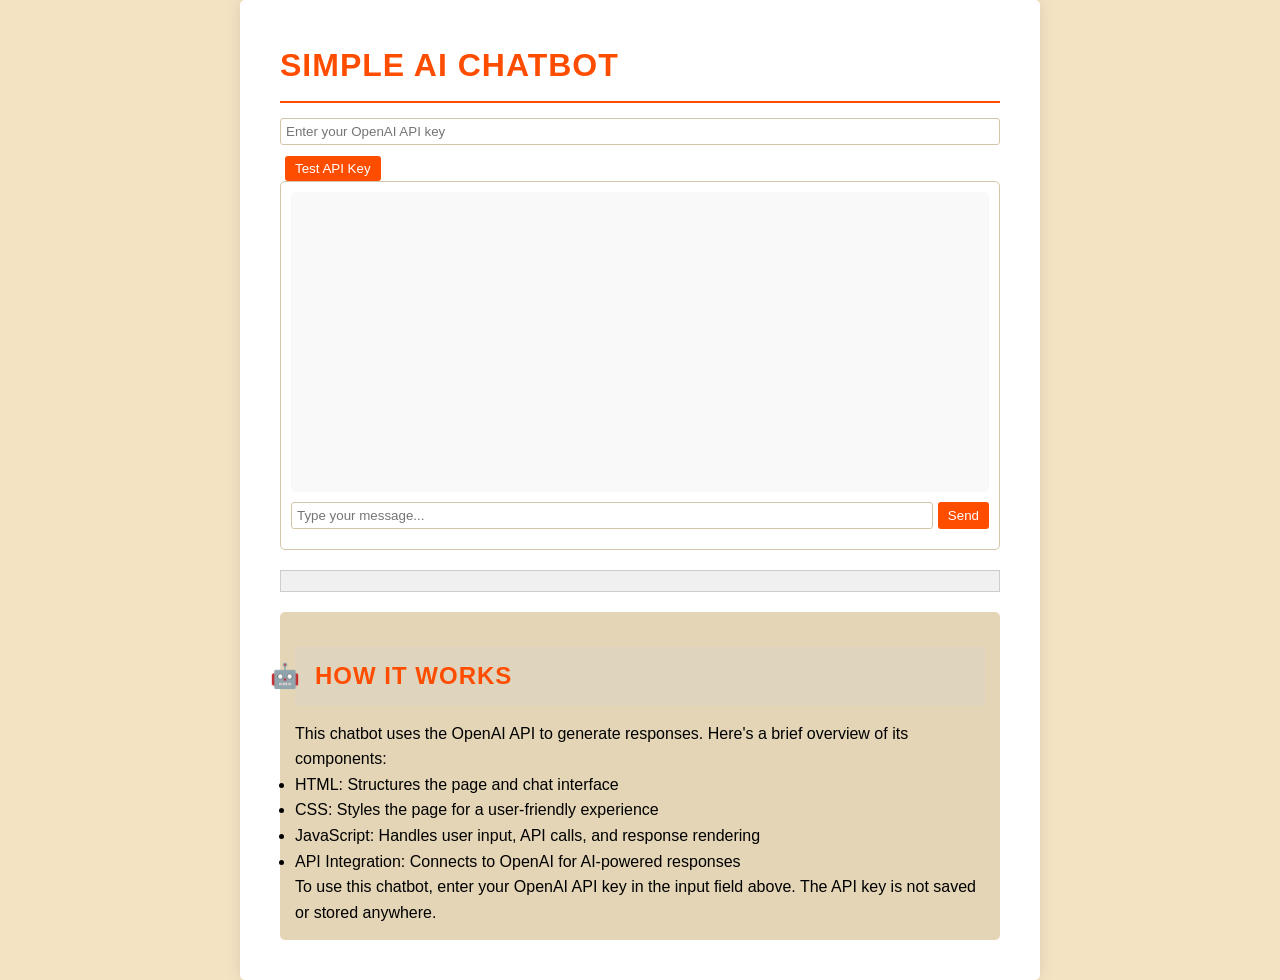
==== index.html @ d6aaad12 "Added Stuff" ====
<!DOCTYPE html>
<html lang="en">
<head>
    <meta charset="UTF-8">
    <meta name="viewport" content="width=device-width, initial-scale=1.0">
    <title>Simple AI Chatbot</title>
    <style>
        * {
            margin: 0;
            padding: 0;
            box-sizing: border-box;
        }
        body {
            font-family: Arial, sans-serif;
            background-color: #f4e3c3;
            color: #000000;
            line-height: 1.6;
            font-size: 16px;
            min-height: 100vh;
            display: flex;
            flex-direction: column;
        }
        .container {
            max-width: 800px;
            margin: auto;
            background: white;
            padding: 40px;
            border-radius: 5px;
            box-shadow: 0 0 15px rgba(0,0,0,0.1);
            flex-grow: 1;
        }
        h1, h2 {
            font-family: 'Impact', sans-serif;
            color: #ff4d00;
            text-transform: uppercase;
            margin-bottom: 15px;
            letter-spacing: 1px;
        }
        h1 {
            font-size: 32px;
            border-bottom: 2px solid #ff4d00;
            padding-bottom: 10px;
        }
        h2 {
            font-size: 24px;
            background-color: rgba(211, 211, 211, 0.3);
            padding: 10px 20px;
            position: relative;
            margin-top: 20px;
        }
        h2::before {
            content: '🤖';
            position: absolute;
            left: -25px;
            top: 50%;
            transform: translateY(-50%);
        }
        #chat-container {
            border: 1px solid #d4c4a8;
            border-radius: 5px;
            margin-bottom: 20px;
            padding: 10px;
        }
        #chat-messages {
            height: 300px;
            overflow-y: auto;
            margin-bottom: 10px;
            padding: 10px;
            background-color: #f9f9f9;
            border-radius: 5px;
        }
        #user-input {
            display: flex;
            margin-bottom: 10px;
        }
        #message-input {
            flex-grow: 1;
            padding: 5px;
            border: 1px solid #d4c4a8;
            border-radius: 3px;
        }
        button {
            background-color: #ff4d00;
            color: white;
            border: none;
            padding: 5px 10px;
            margin-left: 5px;
            cursor: pointer;
            border-radius: 3px;
        }
        #api-key-input {
            width: 100%;
            padding: 5px;
            margin-bottom: 10px;
            border: 1px solid #d4c4a8;
            border-radius: 3px;
        }
        .about {
            background-color: #e3d5b6;
            padding: 15px;
            border-radius: 5px;
            margin-top: 20px;
        }
        .about a {
            color: #ff4d00;
            text-decoration: none;
        }
        .about a:hover {
            text-decoration: underline;
        }
        #console-output {
            background-color: #f0f0f0;
            border: 1px solid #ccc;
            padding: 10px;
            margin-top: 20px;
            font-family: monospace;
            white-space: pre-wrap;
        }
    </style>
</head>
<body>
    <div class="container">
        <h1>Simple AI Chatbot</h1>
        <input type="password" id="api-key-input" placeholder="Enter your OpenAI API key">
        <button id="test-api-key">Test API Key</button>
        <div id="chat-container">
            <div id="chat-messages"></div>
            <div id="user-input">
                <input type="text" id="message-input" placeholder="Type your message...">
                <button id="send-button">Send</button>
            </div>
        </div>
        <div id="console-output"></div>
        <div class="about">
            <h2>How It Works</h2>
            <p>This chatbot uses the OpenAI API to generate responses. Here's a brief overview of its components:</p>
            <ul>
                <li>HTML: Structures the page and chat interface</li>
                <li>CSS: Styles the page for a user-friendly experience</li>
                <li>JavaScript: Handles user input, API calls, and response rendering</li>
                <li>API Integration: Connects to OpenAI for AI-powered responses</li>
            </ul>
            <p>To use this chatbot, enter your OpenAI API key in the input field above. The API key is not saved or stored anywhere.</p>
        </div>
    </div>

    <script>
        const chatMessages = document.getElementById('chat-messages');
        const messageInput = document.getElementById('message-input');
        const sendButton = document.getElementById('send-button');
        const apiKeyInput = document.getElementById('api-key-input');
        const testApiKeyButton = document.getElementById('test-api-key');
        const consoleOutput = document.getElementById('console-output');

        sendButton.addEventListener('click', sendMessage);
        messageInput.addEventListener('keypress', (e) => {
            if (e.key === 'Enter') sendMessage();
        });
        testApiKeyButton.addEventListener('click', testApiKey);

        function log(message) {
            console.log(message);
            consoleOutput.textContent += message + '\n';
            consoleOutput.scrollTop = consoleOutput.scrollHeight;
        }

        async function testApiKey() {
            const apiKey = apiKeyInput.value.trim();
            if (!apiKey) {
                log('Please enter an API key.');
                return;
            }

            log('Testing API key...');
            try {
                const response = await fetch('https://api.openai.com/v1/engines', {
                    headers: {
                        'Authorization': `Bearer ${apiKey}`
                    }
                });

                if (response.ok) {
                    log('API key is valid!');
                } else {
                    log('API key is invalid. Please check and try again.');
                }
            } catch (error) {
                log(`Error testing API key: ${error.message}`);
            }
        }

        async function sendMessage() {
            const message = messageInput.value.trim();
            const apiKey = apiKeyInput.value.trim();

            if (!message) return;
            if (!apiKey) {
                log('Please enter an API key before sending a message.');
                return;
            }

            addMessageToChat('User', message);
            messageInput.value = '';

            log('Sending message to OpenAI API...');
            try {
                const response = await fetch('https://api.openai.com/v1/chat/completions', {
                    method: 'POST',
                    headers: {
                        'Content-Type': 'application/json',
                        'Authorization': `Bearer ${apiKey}`
                    },
                    body: JSON.stringify({
                        model: "gpt-3.5-turbo",
                        messages: [{role: "user", content: message}],
                        max_tokens: 150
                    })
                });

                if (!response.ok) {
                    throw new Error(`HTTP error! status: ${response.status}`);
                }

                const data = await response.json();
                const aiResponse = data.choices[0].message.content.trim();
                log('Received response from OpenAI API');
                addMessageToChat('AI', aiResponse);
            } catch (error) {
                log(`Error: ${error.message}`);
                addMessageToChat('AI', 'Sorry, there was an error processing your request.');
            }
        }

        function addMessageToChat(sender, message) {
            const messageElement = document.createElement('div');
            messageElement.innerHTML = `<strong>${sender}:</strong> ${message}`;
            chatMessages.appendChild(messageElement);
            chatMessages.scrollTop = chatMessages.scrollHeight;
        }
    </script>
</body>
</html>
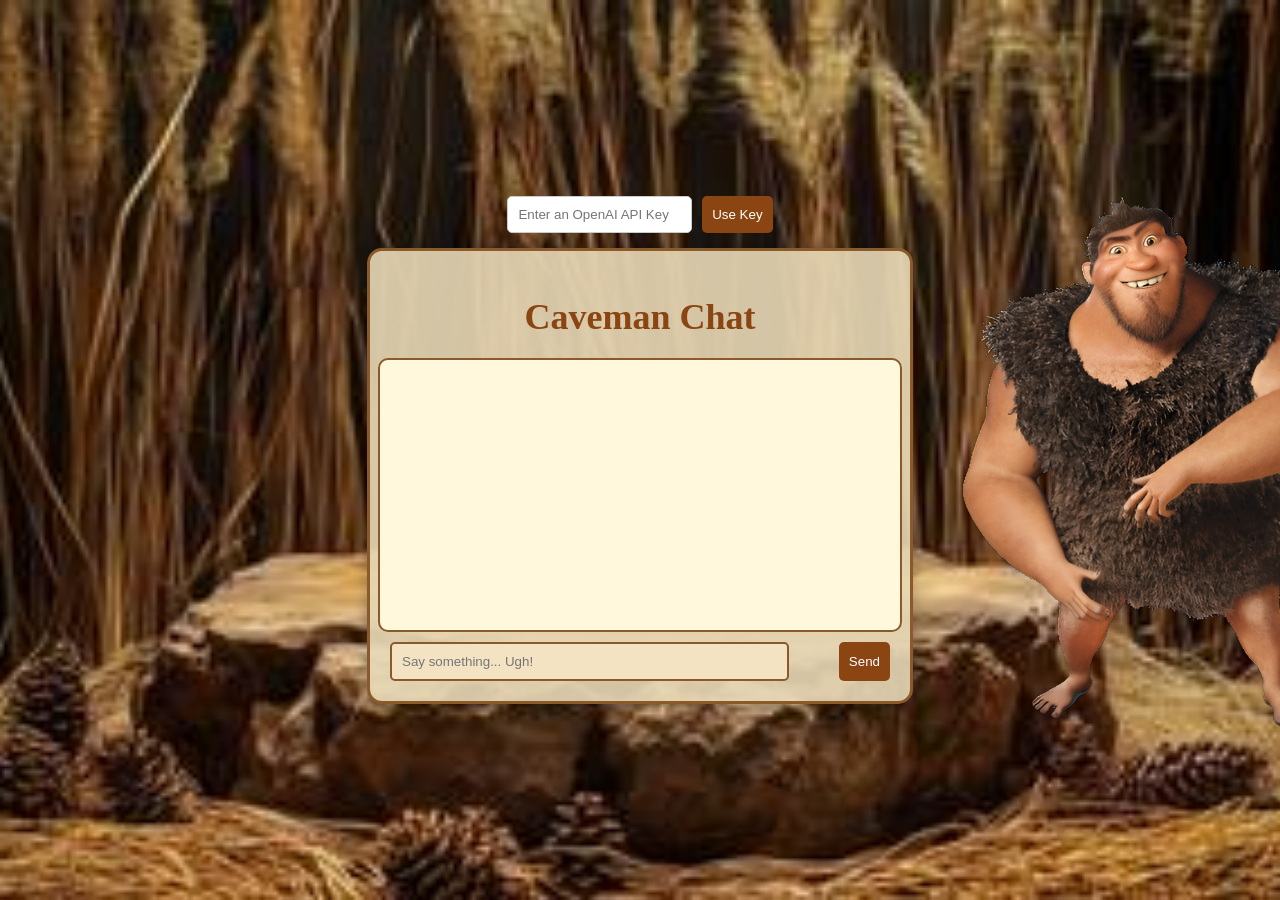
==== commit 9bf0efba: "Rename copy of index3.html to index.html" ====
--- a/index.html
+++ b/index.html
@@ -3,240 +3,27 @@
 <head>
     <meta charset="UTF-8">
     <meta name="viewport" content="width=device-width, initial-scale=1.0">
-    <title>Simple AI Chatbot</title>
-    <style>
-        * {
-            margin: 0;
-            padding: 0;
-            box-sizing: border-box;
-        }
-        body {
-            font-family: Arial, sans-serif;
-            background-color: #f4e3c3;
-            color: #000000;
-            line-height: 1.6;
-            font-size: 16px;
-            min-height: 100vh;
-            display: flex;
-            flex-direction: column;
-        }
-        .container {
-            max-width: 800px;
-            margin: auto;
-            background: white;
-            padding: 40px;
-            border-radius: 5px;
-            box-shadow: 0 0 15px rgba(0,0,0,0.1);
-            flex-grow: 1;
-        }
-        h1, h2 {
-            font-family: 'Impact', sans-serif;
-            color: #ff4d00;
-            text-transform: uppercase;
-            margin-bottom: 15px;
-            letter-spacing: 1px;
-        }
-        h1 {
-            font-size: 32px;
-            border-bottom: 2px solid #ff4d00;
-            padding-bottom: 10px;
-        }
-        h2 {
-            font-size: 24px;
-            background-color: rgba(211, 211, 211, 0.3);
-            padding: 10px 20px;
-            position: relative;
-            margin-top: 20px;
-        }
-        h2::before {
-            content: '🤖';
-            position: absolute;
-            left: -25px;
-            top: 50%;
-            transform: translateY(-50%);
-        }
-        #chat-container {
-            border: 1px solid #d4c4a8;
-            border-radius: 5px;
-            margin-bottom: 20px;
-            padding: 10px;
-        }
-        #chat-messages {
-            height: 300px;
-            overflow-y: auto;
-            margin-bottom: 10px;
-            padding: 10px;
-            background-color: #f9f9f9;
-            border-radius: 5px;
-        }
-        #user-input {
-            display: flex;
-            margin-bottom: 10px;
-        }
-        #message-input {
-            flex-grow: 1;
-            padding: 5px;
-            border: 1px solid #d4c4a8;
-            border-radius: 3px;
-        }
-        button {
-            background-color: #ff4d00;
-            color: white;
-            border: none;
-            padding: 5px 10px;
-            margin-left: 5px;
-            cursor: pointer;
-            border-radius: 3px;
-        }
-        #api-key-input {
-            width: 100%;
-            padding: 5px;
-            margin-bottom: 10px;
-            border: 1px solid #d4c4a8;
-            border-radius: 3px;
-        }
-        .about {
-            background-color: #e3d5b6;
-            padding: 15px;
-            border-radius: 5px;
-            margin-top: 20px;
-        }
-        .about a {
-            color: #ff4d00;
-            text-decoration: none;
-        }
-        .about a:hover {
-            text-decoration: underline;
-        }
-        #console-output {
-            background-color: #f0f0f0;
-            border: 1px solid #ccc;
-            padding: 10px;
-            margin-top: 20px;
-            font-family: monospace;
-            white-space: pre-wrap;
-        }
-    </style>
+    <title>Caveman Chatbot</title>
+    <link rel="stylesheet" href="styles.css">
 </head>
 <body>
-    <div class="container">
-        <h1>Simple AI Chatbot</h1>
-        <input type="password" id="api-key-input" placeholder="Enter your OpenAI API key">
-        <button id="test-api-key">Test API Key</button>
-        <div id="chat-container">
-            <div id="chat-messages"></div>
-            <div id="user-input">
-                <input type="text" id="message-input" placeholder="Type your message...">
+    <div class="api-key-input-container">
+        <!--input type "password" hides key-->
+        <input type="password" class="api-key-input" id="api-key-input" placeholder="Enter an OpenAI API Key"/>
+        <!--the button calls a function to establish the inputted API key for the bot-->
+        <button class="use-key-button" onclick="getApiKey()">Use Key</button>
+    </div>    
+    <div class="chat-wrapper">
+        <div class="chat-container">
+            <h1>Caveman Chat</h1>
+            <div id="chat-area"></div>
+            <div id="user-input-area">
+                <input type="text" id="message-input" placeholder="Say something... Ugh!" autocomplete="off">
                 <button id="send-button">Send</button>
             </div>
         </div>
-        <div id="console-output"></div>
-        <div class="about">
-            <h2>How It Works</h2>
-            <p>This chatbot uses the OpenAI API to generate responses. Here's a brief overview of its components:</p>
-            <ul>
-                <li>HTML: Structures the page and chat interface</li>
-                <li>CSS: Styles the page for a user-friendly experience</li>
-                <li>JavaScript: Handles user input, API calls, and response rendering</li>
-                <li>API Integration: Connects to OpenAI for AI-powered responses</li>
-            </ul>
-            <p>To use this chatbot, enter your OpenAI API key in the input field above. The API key is not saved or stored anywhere.</p>
-        </div>
+        <img id="avatar" src="grug.png" alt="Caveman Avatar">
     </div>
-
-    <script>
-        const chatMessages = document.getElementById('chat-messages');
-        const messageInput = document.getElementById('message-input');
-        const sendButton = document.getElementById('send-button');
-        const apiKeyInput = document.getElementById('api-key-input');
-        const testApiKeyButton = document.getElementById('test-api-key');
-        const consoleOutput = document.getElementById('console-output');
-
-        sendButton.addEventListener('click', sendMessage);
-        messageInput.addEventListener('keypress', (e) => {
-            if (e.key === 'Enter') sendMessage();
-        });
-        testApiKeyButton.addEventListener('click', testApiKey);
-
-        function log(message) {
-            console.log(message);
-            consoleOutput.textContent += message + '\n';
-            consoleOutput.scrollTop = consoleOutput.scrollHeight;
-        }
-
-        async function testApiKey() {
-            const apiKey = apiKeyInput.value.trim();
-            if (!apiKey) {
-                log('Please enter an API key.');
-                return;
-            }
-
-            log('Testing API key...');
-            try {
-                const response = await fetch('https://api.openai.com/v1/engines', {
-                    headers: {
-                        'Authorization': `Bearer ${apiKey}`
-                    }
-                });
-
-                if (response.ok) {
-                    log('API key is valid!');
-                } else {
-                    log('API key is invalid. Please check and try again.');
-                }
-            } catch (error) {
-                log(`Error testing API key: ${error.message}`);
-            }
-        }
-
-        async function sendMessage() {
-            const message = messageInput.value.trim();
-            const apiKey = apiKeyInput.value.trim();
-
-            if (!message) return;
-            if (!apiKey) {
-                log('Please enter an API key before sending a message.');
-                return;
-            }
-
-            addMessageToChat('User', message);
-            messageInput.value = '';
-
-            log('Sending message to OpenAI API...');
-            try {
-                const response = await fetch('https://api.openai.com/v1/chat/completions', {
-                    method: 'POST',
-                    headers: {
-                        'Content-Type': 'application/json',
-                        'Authorization': `Bearer ${apiKey}`
-                    },
-                    body: JSON.stringify({
-                        model: "gpt-3.5-turbo",
-                        messages: [{role: "user", content: message}],
-                        max_tokens: 150
-                    })
-                });
-
-                if (!response.ok) {
-                    throw new Error(`HTTP error! status: ${response.status}`);
-                }
-
-                const data = await response.json();
-                const aiResponse = data.choices[0].message.content.trim();
-                log('Received response from OpenAI API');
-                addMessageToChat('AI', aiResponse);
-            } catch (error) {
-                log(`Error: ${error.message}`);
-                addMessageToChat('AI', 'Sorry, there was an error processing your request.');
-            }
-        }
-
-        function addMessageToChat(sender, message) {
-            const messageElement = document.createElement('div');
-            messageElement.innerHTML = `<strong>${sender}:</strong> ${message}`;
-            chatMessages.appendChild(messageElement);
-            chatMessages.scrollTop = chatMessages.scrollHeight;
-        }
-    </script>
+    <script src="script.js"></script>
 </body>
-</html>+</html>
--- a/styles.css
+++ b/styles.css
@@ -0,0 +1,138 @@
+body {
+    font-family: 'Papyrus', fantasy;
+    color: #3b3b3b;
+    display: flex;
+    flex-direction: column;
+    align-items: center;
+    justify-content: center;
+    height: 100vh;
+    margin: 0;
+    background-image: url('caveman-background-1.jpg');
+    background-size: cover;
+    background-position: center;
+    background-repeat: no-repeat;
+}
+
+.api-key-input-container {
+    display: flex;
+    justify-content: center;
+    margin-bottom: 15px;
+}
+
+.api-key-input {
+    padding: 10px;
+    border-radius: 5px;
+    border: 1px solid #ccc;
+    width: 60%;
+    margin-right: 10px;
+}
+
+.use-key-button {
+    background-color: #8b4513;
+    color: white;
+    padding: 10px;
+    border: none;
+    border-radius: 5px;
+    cursor: pointer;
+}
+
+.use-key-button:hover {
+    background-color: #a0522d;
+}
+
+.chat-wrapper {
+    display: flex;
+    align-items: flex-end;
+    position: relative;
+}
+
+.chat-container {
+    display: flex;
+    flex-direction: column;
+    align-items: center;
+    width: 500px;
+    padding: 20px;
+    background-color: rgba(232, 217, 182, 0.9);
+    border: 3px solid #8b5a2b;
+    border-radius: 15px;
+    box-shadow: 0 0 15px rgba(0, 0, 0, 0.3);
+    position: relative;
+    z-index: 1;
+}
+
+h1 {
+    font-size: 36px;
+    text-align: center;
+    color: #8b4513;
+    margin-bottom: 20px;
+}
+
+#chat-area {
+    width: 100%;
+    height: 250px;
+    overflow-y: auto;
+    background-color: #fff8dc;
+    border-radius: 10px;
+    border: 2px solid #8b5a2b;
+    padding: 10px;
+    margin-bottom: 10px;
+}
+
+#user-input-area {
+    display: flex;
+    justify-content: space-between;
+    width: 100%;
+}
+
+#message-input {
+    width: 75%;
+    padding: 10px;
+    border: 2px solid #8b5a2b;
+    border-radius: 5px;
+    background-color: #f4e3c3;
+}
+
+#send-button {
+    background-color: #8b4513;
+    color: white;
+    padding: 10px;
+    border: none;
+    border-radius: 5px;
+    cursor: pointer;
+}
+
+#send-button:hover {
+    background-color: #a0522d;
+}
+
+#avatar {
+    width: 500px;
+    position: absolute;
+    right: -500px;
+    bottom: -50px;
+}
+
+.message-bubble {
+    position: relative;
+    background-color: #fff8dc;
+    padding: 10px;
+    border-radius: 10px;
+    margin: 10px 0;
+    width: fit-content;
+    max-width: 80%;
+}
+
+.message-bubble::after {
+    content: '';
+    position: absolute;
+    left: -20px;
+    top: 20px;
+    border-width: 10px;
+    border-style: solid;
+    border-color: transparent #fff8dc transparent transparent;
+}
+
+.caveman-response {
+    display: flex;
+    justify-content: flex-end;
+}
